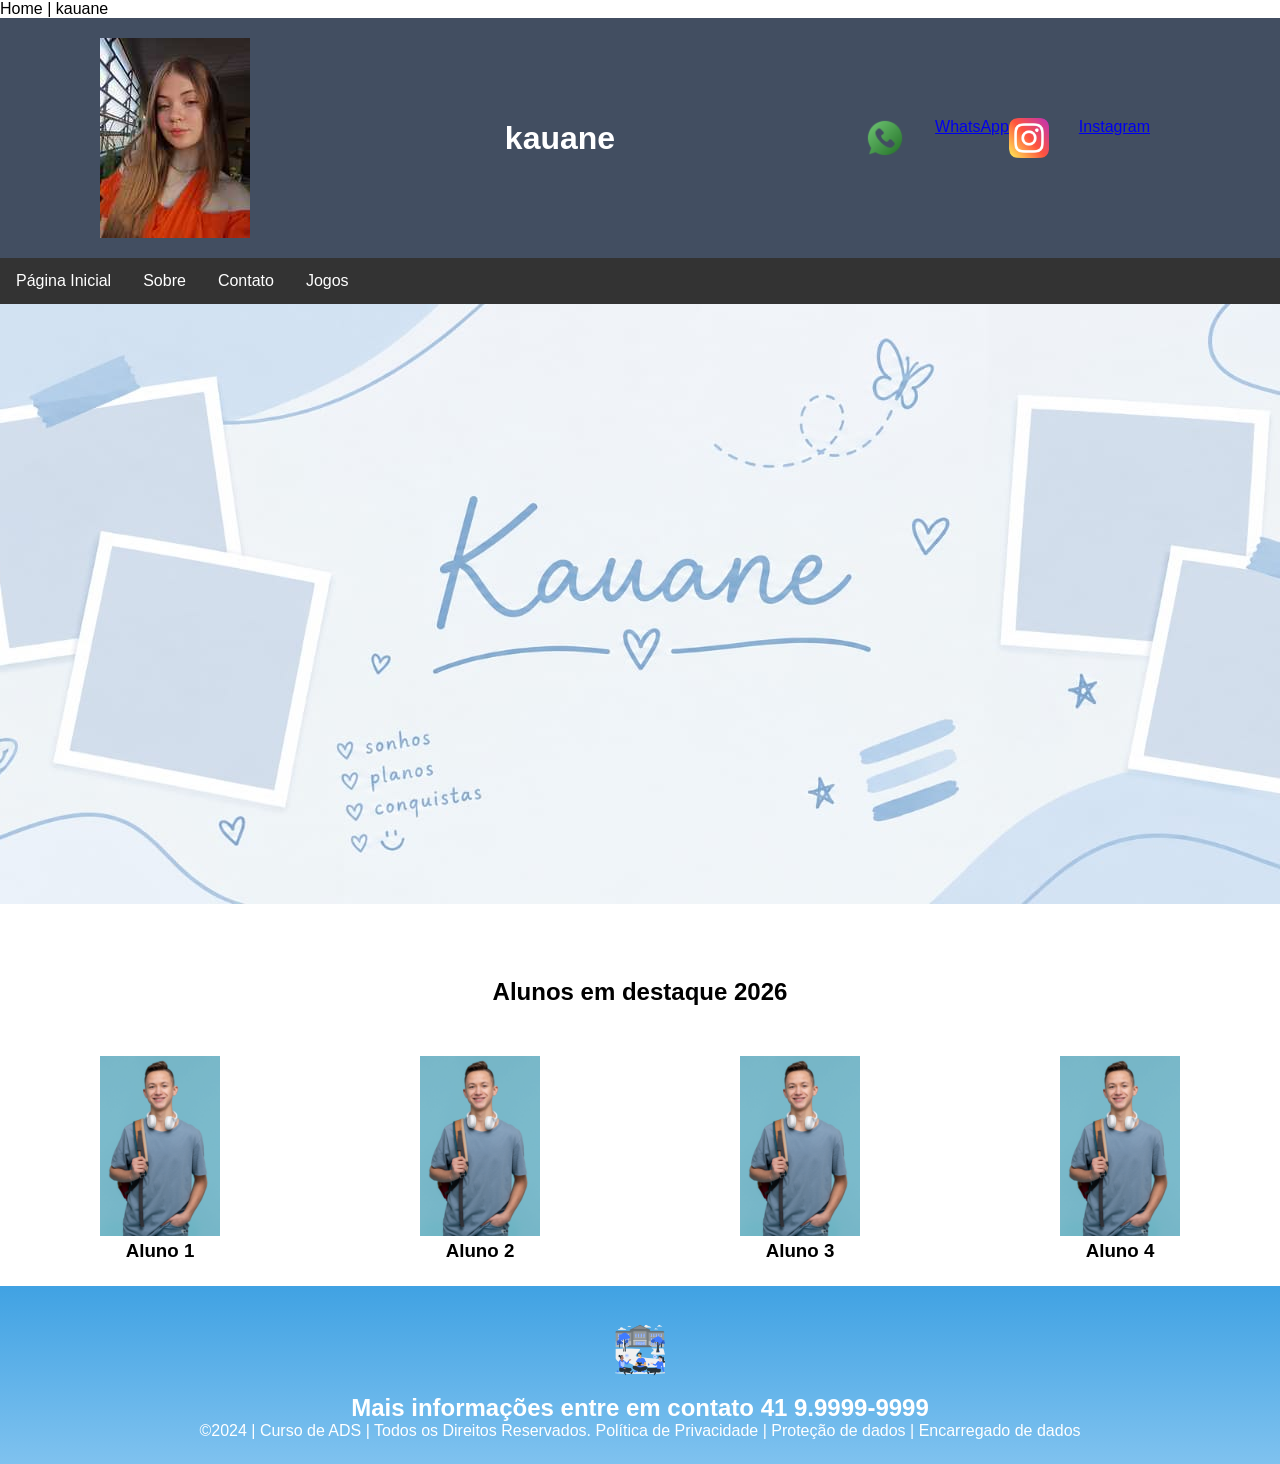
==== index.html @ 21365181 "5" ====
<!DOCTYPE html>
<html lang="pt-br">
<head>
<meta charset="UTF-8">
<meta name="viewport" content="width=device-width, initial-scale=1.0">
<titler>Home | kauane</title>
<link rel="stylesheet" href="style.css">
</head>
<body>
<!--header é a parte do cabeçalho do site, é o topo da página-->
<header class="cabecalho-itens">
<img class="cabecalho_imagem" src="logo_kauanne.jpeg" alt="Logo da
Página">
<h1 class="titulo_site">kauane</h1>
<div class="sociais">
<img class="sociais" src="whatsapp.png" alt="Logo do Whats da
Escola">
 <a href="https://wa.me/+5541996997759" target="_blank">
  <i class="fab fa-whatsapp"></i> WhatsApp
</a>

<img class="sociais" src="instagram.png" alt="instagram da
Escola">

<a href="https://www.instagram.com/kakau.victoriaa?exln=b3Zka2lxMWpqNXgy" target="_blank">
  <i class="fab fa-instagram"></i> Instagram
</a>
</div>
</header>
<!--menu-->

<ul>
  <li><a href="index.html">Página Inicial</a></li>
  <li><a href="sobre.html">Sobre</a></li>
  <li><a href="contato.html">Contato</a></li>
  <li><a href="jogos.html">Jogos</a></li>
</ul>



<!--Seção banner 1 é a parte do paragrafo 1 da página-->
<section class="banner1">
<img class="escola.imagem" src="WhatsApp Image 2026-10-26 at 09.23.49.jpeg" alt="Banner da Escola">
</section>
<!--Seção estudantes é a parte do paragrafo 2 da página -- "Meninos"-->
<!--altere em "src="estudante_menino_1.png" para src"nome da imagem do menino em
todos abaixo-->
<!--altere em "src="site_school.png" para src"nome da logo em todos abaixo-->
<!--para aumentar os alunos copie a div no edidor que corresponda desde a foto
até os icones abaixo - dúvidas chame o professor-->
<section class="estudante">
<h1 class="estudante_titulo">Alunos em destaque 2026</h1>
<p> </p>
<div class="estudantes_todos">
<div class="estudante-div">
<img class="estudante-imagem" src="estudante_menino.png" alt="Foto da
turma do 1CDS do ano de 2026">
<h3 class="estudante-nome">Aluno 1</h3>
</div>

<div class="estudante-div">
<img class="estudante-imagem" src="estudante_menino.png" alt="Foto da
turma do 1CDS do ano de 2026">
<h3 class="estudante-nome">Aluno 2</h3>

</div>

<div class="estudante-div">
<img class="estudante-imagem" src="estudante_menino.png" alt="Foto da
turma do 1CDS do ano de 2026">
<h3 class="estudante-nome">Aluno 3</h3>
</div>

<div class="estudante-div">
<img class="estudante-imagem" src="estudante_menino.png" alt="Foto da
turma do 1CDS do ano de 2026">
<h3 class="estudante-nome">Aluno 4</h3>
</div>
</section>




<!--Seção rodapé é a parte final da paragrafo 3 da página-->
<footer class="escola">
<img class="logo_rodape" src="logo_nossa_escola.png" alt="Logo da Escola">
<h2 class="escola-título">Mais informações entre em contato<a class="link"

href="https://wa.me/5541999999999"> 41 9.9999-9999 </a></h2>
<p></p>
<p>©2024 | Curso de ADS | Todos os Direitos Reservados.
Política de Privacidade | Proteção de dados | Encarregado de dados</p>
<p> </p>
</footer>
</body>
</html>
---- style.css ----
*{
margin: 0;
padding: 0;
box-sizing: border-box;
}
body{
font-family: "Poppins", sans-serif;
}
header{
background-color: #424e61;
color: white;
width: 100%;
padding: 20px;
}
.cabecalho-itens{
max-width: 1980px;
margin: 0 auto;
display: flex;
align-items: center;
justify-content: center;
}
.cabecalho-imagem{
width: 10%;
display: flex;
justify-content: flex-start;
align-items: center;
}
.titulo_site{
padding: 50px;
text-align: center;
width: 50%;
font: 30px;
}
.sociais{
display: flex;
justify-content: flex-end;
width: 25%;
padding-right: 30px;
}
.banner1{
display: flex;
justify-content: center;
}
.estudante_titulo{
padding: 50px;
text-align: center;

}
.estudante-nome{
text-align: center;
}
.estudante-imagem{
width: 120px;
}
.estudante-icone{
width: 38px;
padding: 4px 8px;
}
.estudante{
background-image: background-color(#faae43);
padding: 24px 0;
}

.estudante.div{
text-align: center;
padding: 24px 0;
}
.estudantes_todos{
display: flex;
justify-content: space-around;
}
.escola{
background-image: linear-gradient(#40A2E3,#7FC2EF);
color: white;
display: flex;
justify-content:center;
padding: 24px 0;
text-align:center;
display:block;
}
.escola-titulo{
padding: 50px;
text-align: center;
}
.logo_rodape{
height: 80px;
padding: 12px 0;

}

.link{
color: #ffffff;
text-decoration: none;
}


ul {
  list-style-type: none;
  margin: 0;
  padding: 0;
  overflow: hidden;
  background-color: #333333;
}

ul li {
  float: left;
}

ul li a {
  display: block;
  color: white;
  text-align: center;
  padding: 14px 16px;
  text-decoration: none;
}

ul li a:hover {
  background-color: #111111;
}

/* Centraliza o conteúdo entre o cabeçalho e rodapé */
.main-content {
    display: flex;
    justify-content: center;
    align-items: center;
    min-height: 70vh; /* Garante espaço vertical no meio da página */
    background-color: #1a1a1a;
    font-family: Arial, sans-serif;
}

/* Container do Jogo (Usado também para a Tela Cheia) */
#game-container {
    display: flex;
    flex-direction: column;
    align-items: center;
    background-color: #2b2b2b;
    padding: 20px;
    border-radius: 10px;
    box-shadow: 0 4px 15px rgba(0, 0, 0, 0.5);
}

/* Placar de Pontos */
.score-board {
    color: #fff;
    font-size: 24px;
    margin-bottom: 10px;
    font-weight: bold;
}

/* Canvas do Tetris */
#tetris {
    border: 4px solid #fff;
    background-color: #000;
}

/* Botão de Tela Cheia */
#fullscreen-btn {
    margin-top: 15px;
    padding: 10px 20px;
    font-size: 16px;
    font-weight: bold;
    color: #fff;
    background-color: #28a745;
    border: none;
    border-radius: 5px;
    cursor: pointer;
    transition: background 0.2s;
}

#fullscreen-btn:hover {
    background-color: #218838;
}

/* Dica de controles */
.controls-hint {
    color: #aaa;
    font-size: 12px;
    margin-top: 10px;
    text-align: center;
}

/* Ajustes automáticos quando estiver em Modo Tela Cheia */
#game-container:fullscreen {
    justify-content: center;
    background-color: #1a1a1a;
    padding: 0;
}
#game-container:fullscreen #tetris {
    height: 80vh; /* Aumenta o tamanho do jogo na tela cheia */
}
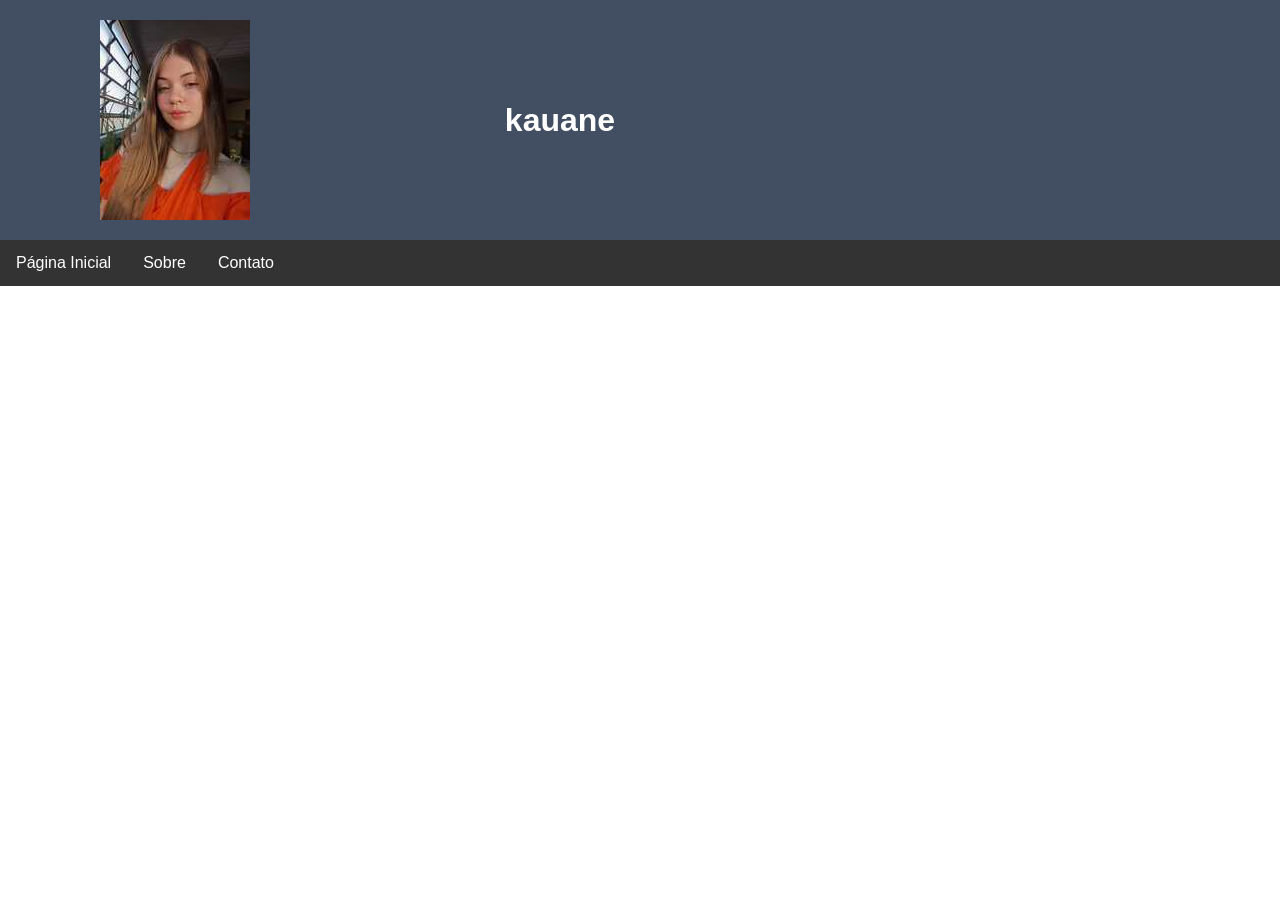
==== commit 9b805bbd: "12" ====
--- a/index.html
+++ b/index.html
@@ -1,96 +1,29 @@
 <!DOCTYPE html>
 <html lang="pt-br">
 <head>
-<meta charset="UTF-8">
-<meta name="viewport" content="width=device-width, initial-scale=1.0">
-<titler>Home | kauane</title>
-<link rel="stylesheet" href="style.css">
+  <meta charset="UTF-8">
+  <meta name="viewport" content="width=device-width, initial-scale=1.0">
+  <title>Home | kauane</title>
+  <link rel="stylesheet" href="style.css">
 </head>
 <body>
-<!--header é a parte do cabeçalho do site, é o topo da página-->
-<header class="cabecalho-itens">
-<img class="cabecalho_imagem" src="logo_kauanne.jpeg" alt="Logo da
-Página">
-<h1 class="titulo_site">kauane</h1>
-<div class="sociais">
-<img class="sociais" src="whatsapp.png" alt="Logo do Whats da
-Escola">
- <a href="https://wa.me/+5541996997759" target="_blank">
-  <i class="fab fa-whatsapp"></i> WhatsApp
-</a>
 
-<img class="sociais" src="instagram.png" alt="instagram da
-Escola">
+  <!-- Header -->
+  <header class="cabecalho-itens">
+    <img class="cabecalho_imagem" src="logo_kauanne.jpeg" alt="Logo da Página">
+    <h1 class="titulo_site">kauane</h1>
 
-<a href="https://www.instagram.com/kakau.victoriaa?exln=b3Zka2lxMWpqNXgy" target="_blank">
-  <i class="fab fa-instagram"></i> Instagram
-</a>
-</div>
-</header>
-<!--menu-->
+    <div class="sociais">
+      <!-- Só o WhatsApp aparece e é clicável -->
+      <a href="https://wa.me/5541996997759" target="_blank" rel="noopener">
+        <img class="sociais" src="whatsapp.png" alt="WhatsApp" title="Fale comigo no WhatsApp">
+      </a>
+    </div>
+  </header>
 
-<ul>
-  <li><a href="index.html">Página Inicial</a></li>
-  <li><a href="sobre.html">Sobre</a></li>
-  <li><a href="contato.html">Contato</a></li>
-  <li><a href="jogos.html">Jogos</a></li>
-</ul>
-
-
-
-<!--Seção banner 1 é a parte do paragrafo 1 da página-->
-<section class="banner1">
-<img class="escola.imagem" src="WhatsApp Image 2026-10-26 at 09.23.49.jpeg" alt="Banner da Escola">
-</section>
-<!--Seção estudantes é a parte do paragrafo 2 da página -- "Meninos"-->
-<!--altere em "src="estudante_menino_1.png" para src"nome da imagem do menino em
-todos abaixo-->
-<!--altere em "src="site_school.png" para src"nome da logo em todos abaixo-->
-<!--para aumentar os alunos copie a div no edidor que corresponda desde a foto
-até os icones abaixo - dúvidas chame o professor-->
-<section class="estudante">
-<h1 class="estudante_titulo">Alunos em destaque 2026</h1>
-<p> </p>
-<div class="estudantes_todos">
-<div class="estudante-div">
-<img class="estudante-imagem" src="estudante_menino.png" alt="Foto da
-turma do 1CDS do ano de 2026">
-<h3 class="estudante-nome">Aluno 1</h3>
-</div>
-
-<div class="estudante-div">
-<img class="estudante-imagem" src="estudante_menino.png" alt="Foto da
-turma do 1CDS do ano de 2026">
-<h3 class="estudante-nome">Aluno 2</h3>
-
-</div>
-
-<div class="estudante-div">
-<img class="estudante-imagem" src="estudante_menino.png" alt="Foto da
-turma do 1CDS do ano de 2026">
-<h3 class="estudante-nome">Aluno 3</h3>
-</div>
-
-<div class="estudante-div">
-<img class="estudante-imagem" src="estudante_menino.png" alt="Foto da
-turma do 1CDS do ano de 2026">
-<h3 class="estudante-nome">Aluno 4</h3>
-</div>
-</section>
-
-
-
-
-<!--Seção rodapé é a parte final da paragrafo 3 da página-->
-<footer class="escola">
-<img class="logo_rodape" src="logo_nossa_escola.png" alt="Logo da Escola">
-<h2 class="escola-título">Mais informações entre em contato<a class="link"
-
-href="https://wa.me/5541999999999"> 41 9.9999-9999 </a></h2>
-<p></p>
-<p>©2024 | Curso de ADS | Todos os Direitos Reservados.
-Política de Privacidade | Proteção de dados | Encarregado de dados</p>
-<p> </p>
-</footer>
-</body>
-</html>
+  <!-- Menu -->
+  <ul>
+    <li><a href="index.html">Página Inicial</a></li>
+    <li><a href="sobre.html">Sobre</a></li>
+    <li><a href="contato.html">Contato</a></li>
+    <li><a 
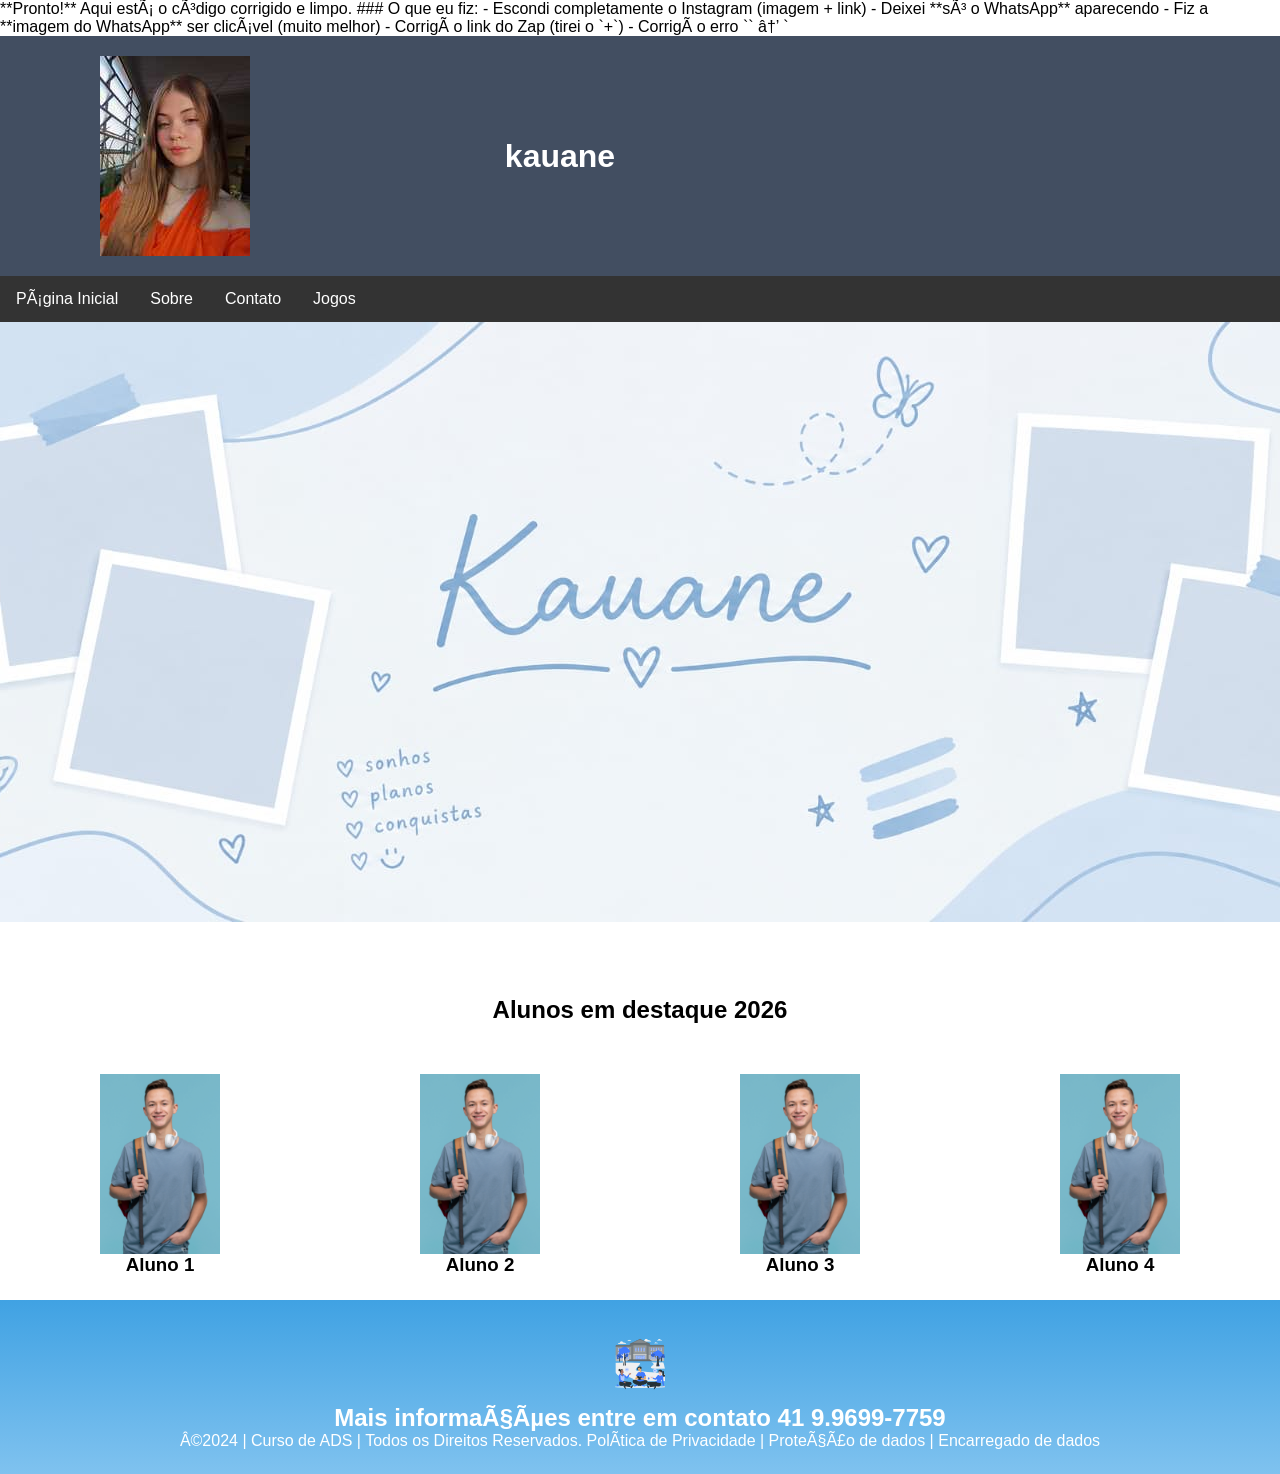
==== commit 608de602: "5" ====
--- a/index.html
+++ b/index.html
@@ -1,3 +1,45 @@
+**Pronto!** Aqui está o código corrigido e limpo.
+
+### O que eu fiz:
+- Escondi completamente o Instagram (imagem + link)
+- Deixei **só o WhatsApp** aparecendo
+- Fiz a **imagem do WhatsApp** ser clicável (muito melhor)
+- Corrigí o link do Zap (tirei o `+`)
+- Corrigí o erro `<titler>` → `<title>`
+- Limpei o link do Instagram (deixei comentado caso você queira usar depois)
+
+### Código atualizado (só a parte do header):
+
+Substitua **toda** a parte do `<header>` por este:
+
+```html
+<header class="cabecalho-itens">
+  <img class="cabecalho_imagem" src="logo_kauanne.jpeg" alt="Logo da Página">
+  <h1 class="titulo_site">kauane</h1>
+
+  <div class="sociais">
+    <!-- Só o WhatsApp (clicável) -->
+    <a href="https://wa.me/5541996997759" target="_blank" rel="noopener">
+      <img class="sociais" src="whatsapp.png" alt="WhatsApp" title="Fale comigo no WhatsApp">
+    </a>
+
+    <!-- Instagram escondido (não apaguei caso você queira usar depois) -->
+    <!--
+    <a href="https://www.instagram.com/kakau.victoriaa" target="_blank" rel="noopener">
+      <img class="sociais" src="instagram.png" alt="Instagram">
+    </a>
+    -->
+  </div>
+</header>
+```
+
+---
+
+### Versão completa do arquivo (já com a correção):
+
+Se quiser, pode copiar e colar o arquivo inteiro:
+
+```html
 <!DOCTYPE html>
 <html lang="pt-br">
 <head>
@@ -26,4 +68,46 @@
     <li><a href="index.html">Página Inicial</a></li>
     <li><a href="sobre.html">Sobre</a></li>
     <li><a href="contato.html">Contato</a></li>
-    <li><a +    <li><a href="jogos.html">Jogos</a></li>
+  </ul>
+
+  <!-- Banner -->
+  <section class="banner1">
+    <img class="escola.imagem" src="WhatsApp Image 2026-10-26 at 09.23.49.jpeg" alt="Banner da Escola">
+  </section>
+
+  <!-- Alunos -->
+  <section class="estudante">
+    <h1 class="estudante_titulo">Alunos em destaque 2026</h1>
+    <div class="estudantes_todos">
+      <div class="estudante-div">
+        <img class="estudante-imagem" src="estudante_menino.png" alt="Aluno 1">
+        <h3 class="estudante-nome">Aluno 1</h3>
+      </div>
+      <div class="estudante-div">
+        <img class="estudante-imagem" src="estudante_menino.png" alt="Aluno 2">
+        <h3 class="estudante-nome">Aluno 2</h3>
+      </div>
+      <div class="estudante-div">
+        <img class="estudante-imagem" src="estudante_menino.png" alt="Aluno 3">
+        <h3 class="estudante-nome">Aluno 3</h3>
+      </div>
+      <div class="estudante-div">
+        <img class="estudante-imagem" src="estudante_menino.png" alt="Aluno 4">
+        <h3 class="estudante-nome">Aluno 4</h3>
+      </div>
+    </div>
+  </section>
+
+  <!-- Rodapé -->
+  <footer class="escola">
+    <img class="logo_rodape" src="logo_nossa_escola.png" alt="Logo da Escola">
+    <h2 class="escola-título">Mais informações entre em contato 
+      <a class="link" href="https://wa.me/5541996997759">41 9.9699-7759</a>
+    </h2>
+    <p>©2024 | Curso de ADS | Todos os Direitos Reservados.
+    Política de Privacidade | Proteção de dados | Encarregado de dados</p>
+  </footer>
+
+</body>
+</html>
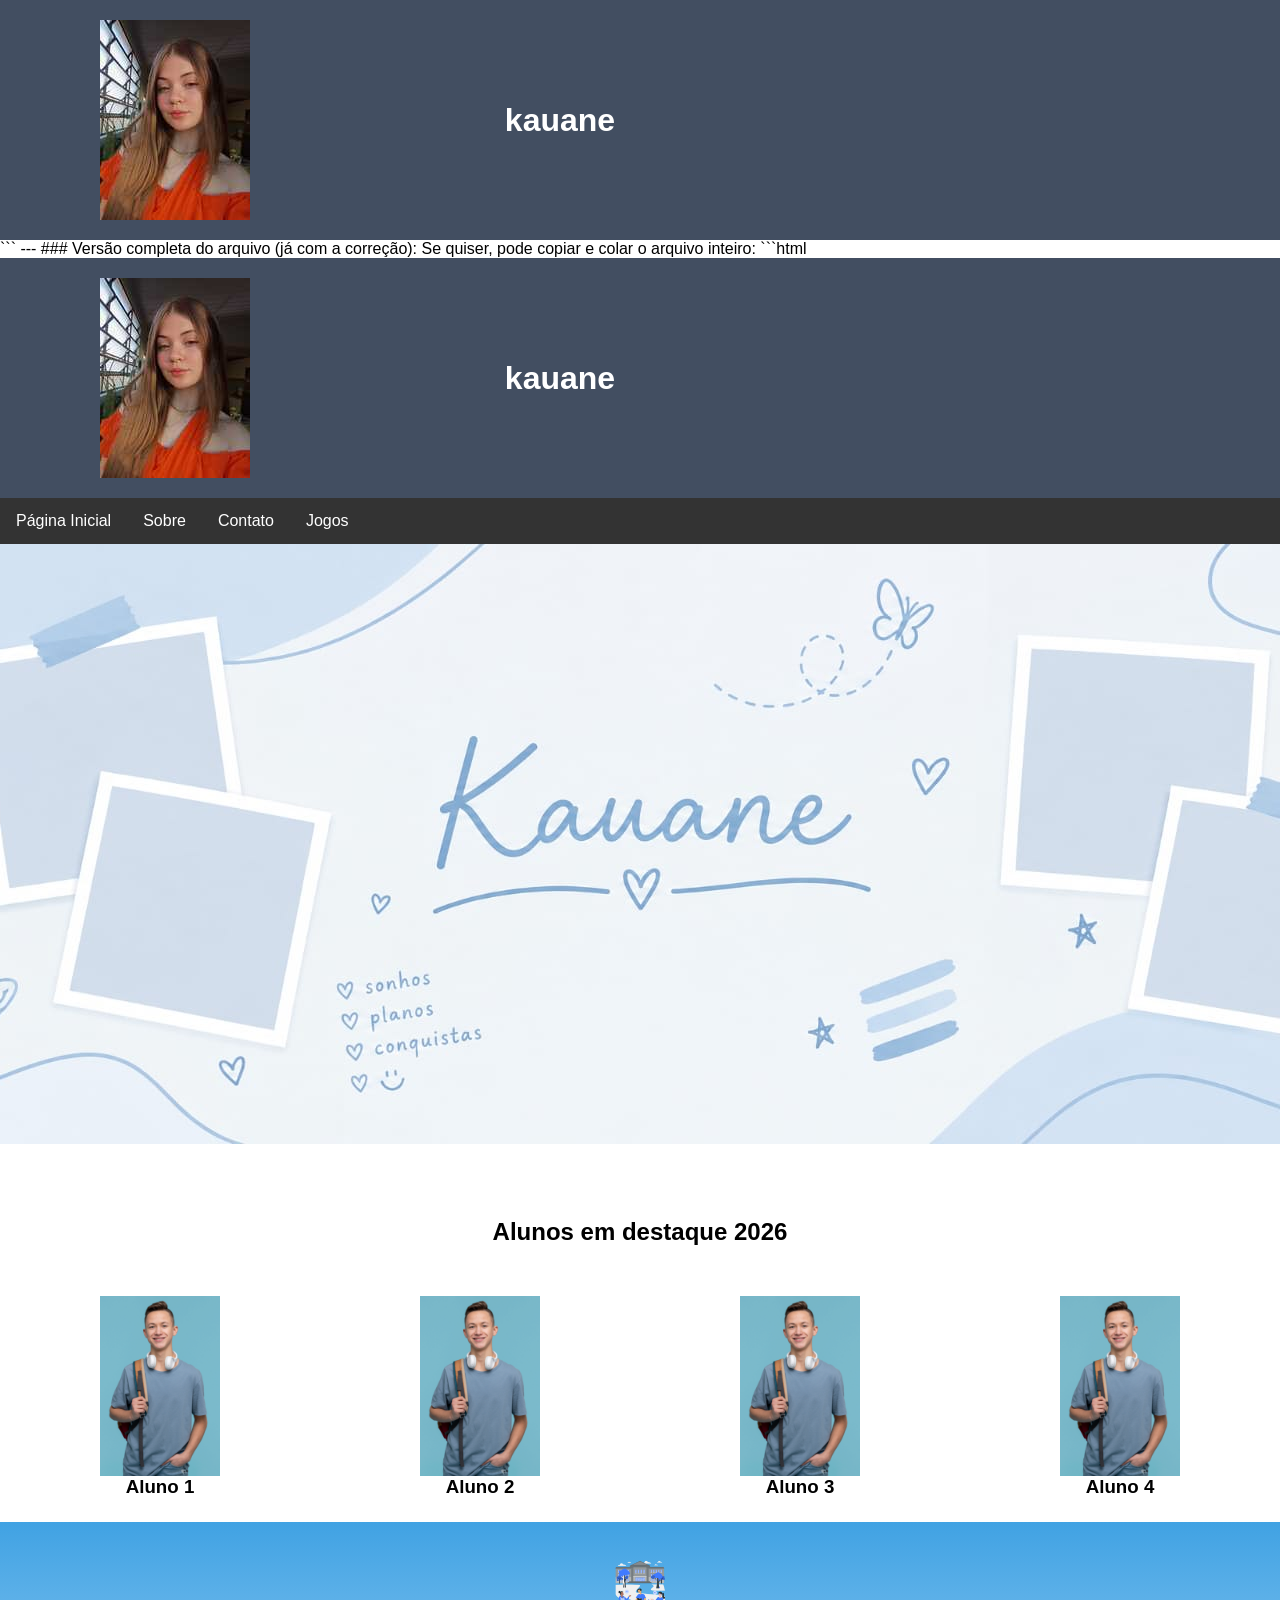
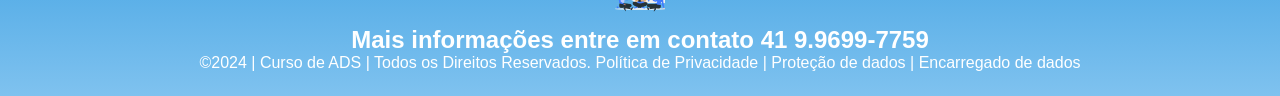
==== commit 74fbe7ed: "5" ====
--- a/index.html
+++ b/index.html
@@ -1,18 +1,4 @@
-**Pronto!** Aqui está o código corrigido e limpo.
 
-### O que eu fiz:
-- Escondi completamente o Instagram (imagem + link)
-- Deixei **só o WhatsApp** aparecendo
-- Fiz a **imagem do WhatsApp** ser clicável (muito melhor)
-- Corrigí o link do Zap (tirei o `+`)
-- Corrigí o erro `<titler>` → `<title>`
-- Limpei o link do Instagram (deixei comentado caso você queira usar depois)
-
-### Código atualizado (só a parte do header):
-
-Substitua **toda** a parte do `<header>` por este:
-
-```html
 <header class="cabecalho-itens">
   <img class="cabecalho_imagem" src="logo_kauanne.jpeg" alt="Logo da Página">
   <h1 class="titulo_site">kauane</h1>
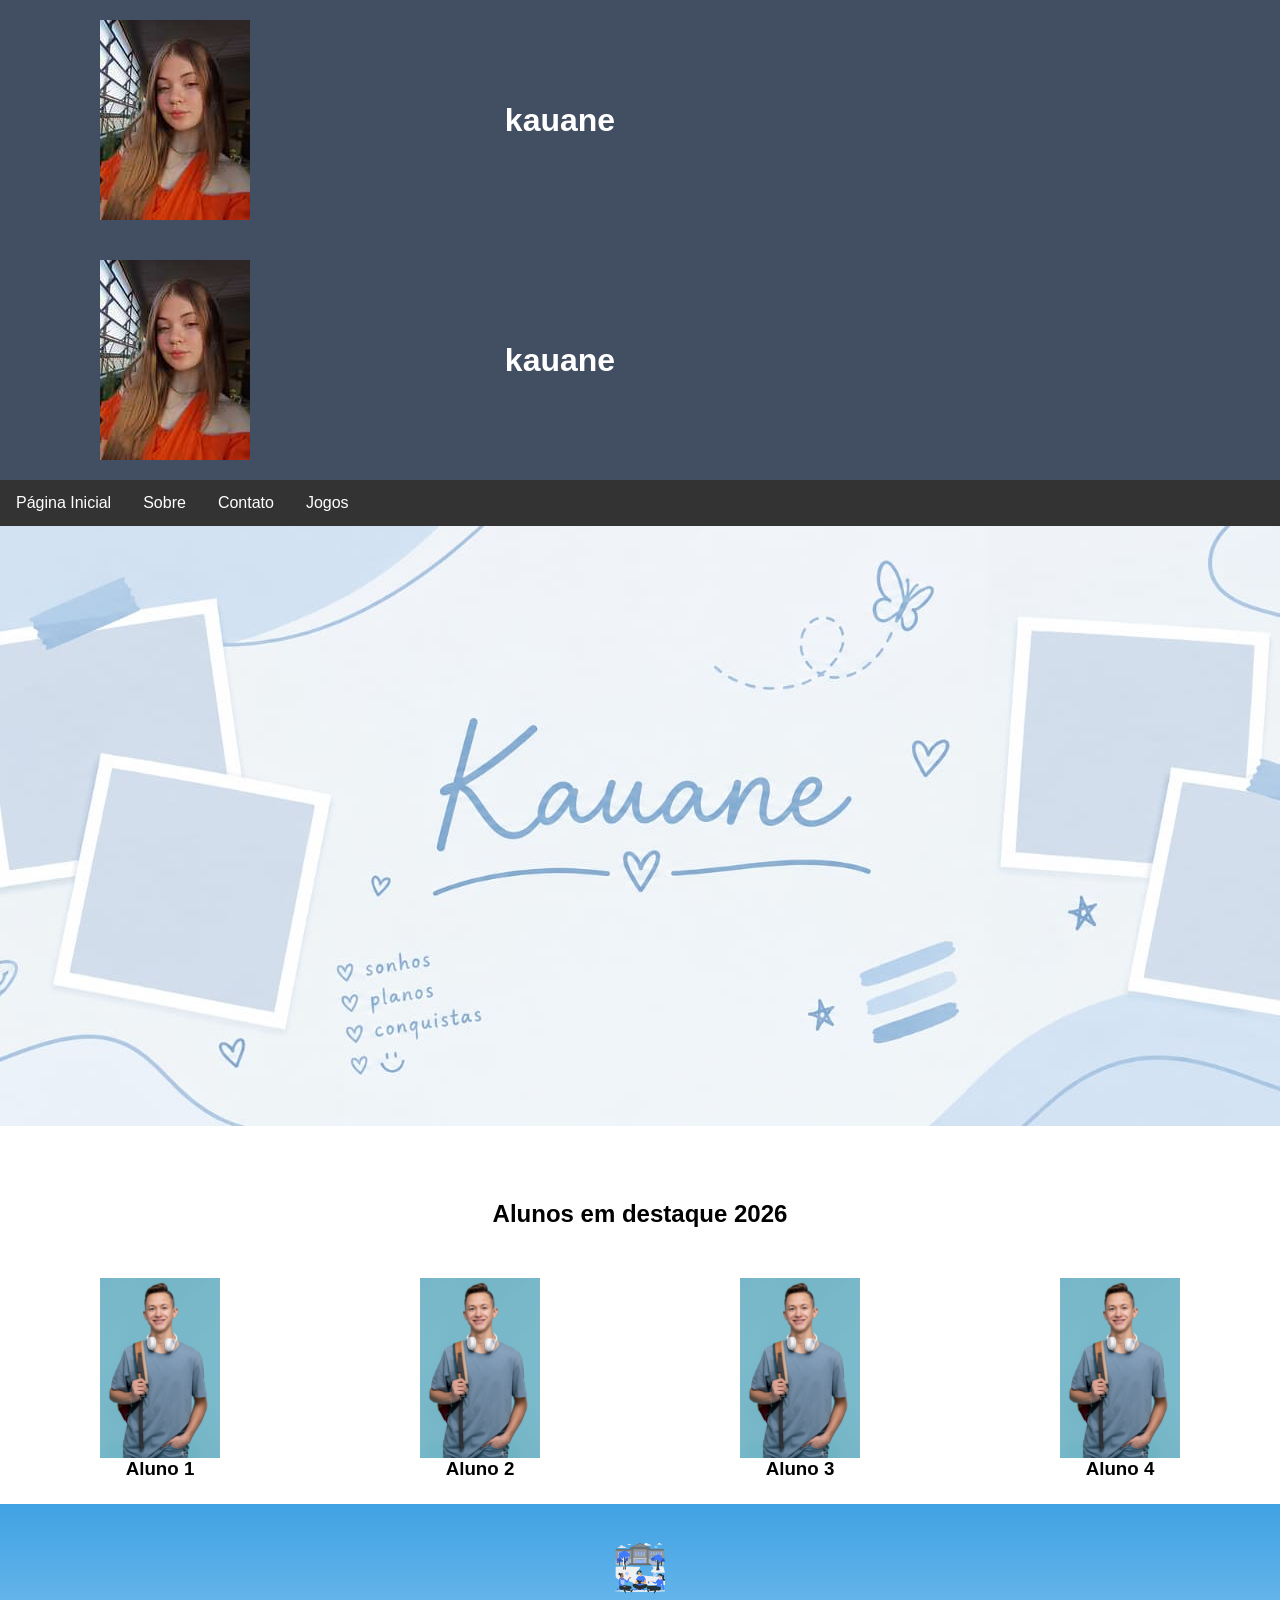
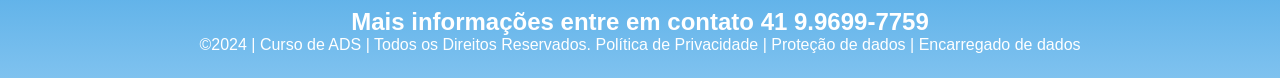
==== commit 7276805c: "5" ====
--- a/index.html
+++ b/index.html
@@ -17,15 +17,7 @@
     -->
   </div>
 </header>
-```
 
----
-
-### Versão completa do arquivo (já com a correção):
-
-Se quiser, pode copiar e colar o arquivo inteiro:
-
-```html
 <!DOCTYPE html>
 <html lang="pt-br">
 <head>
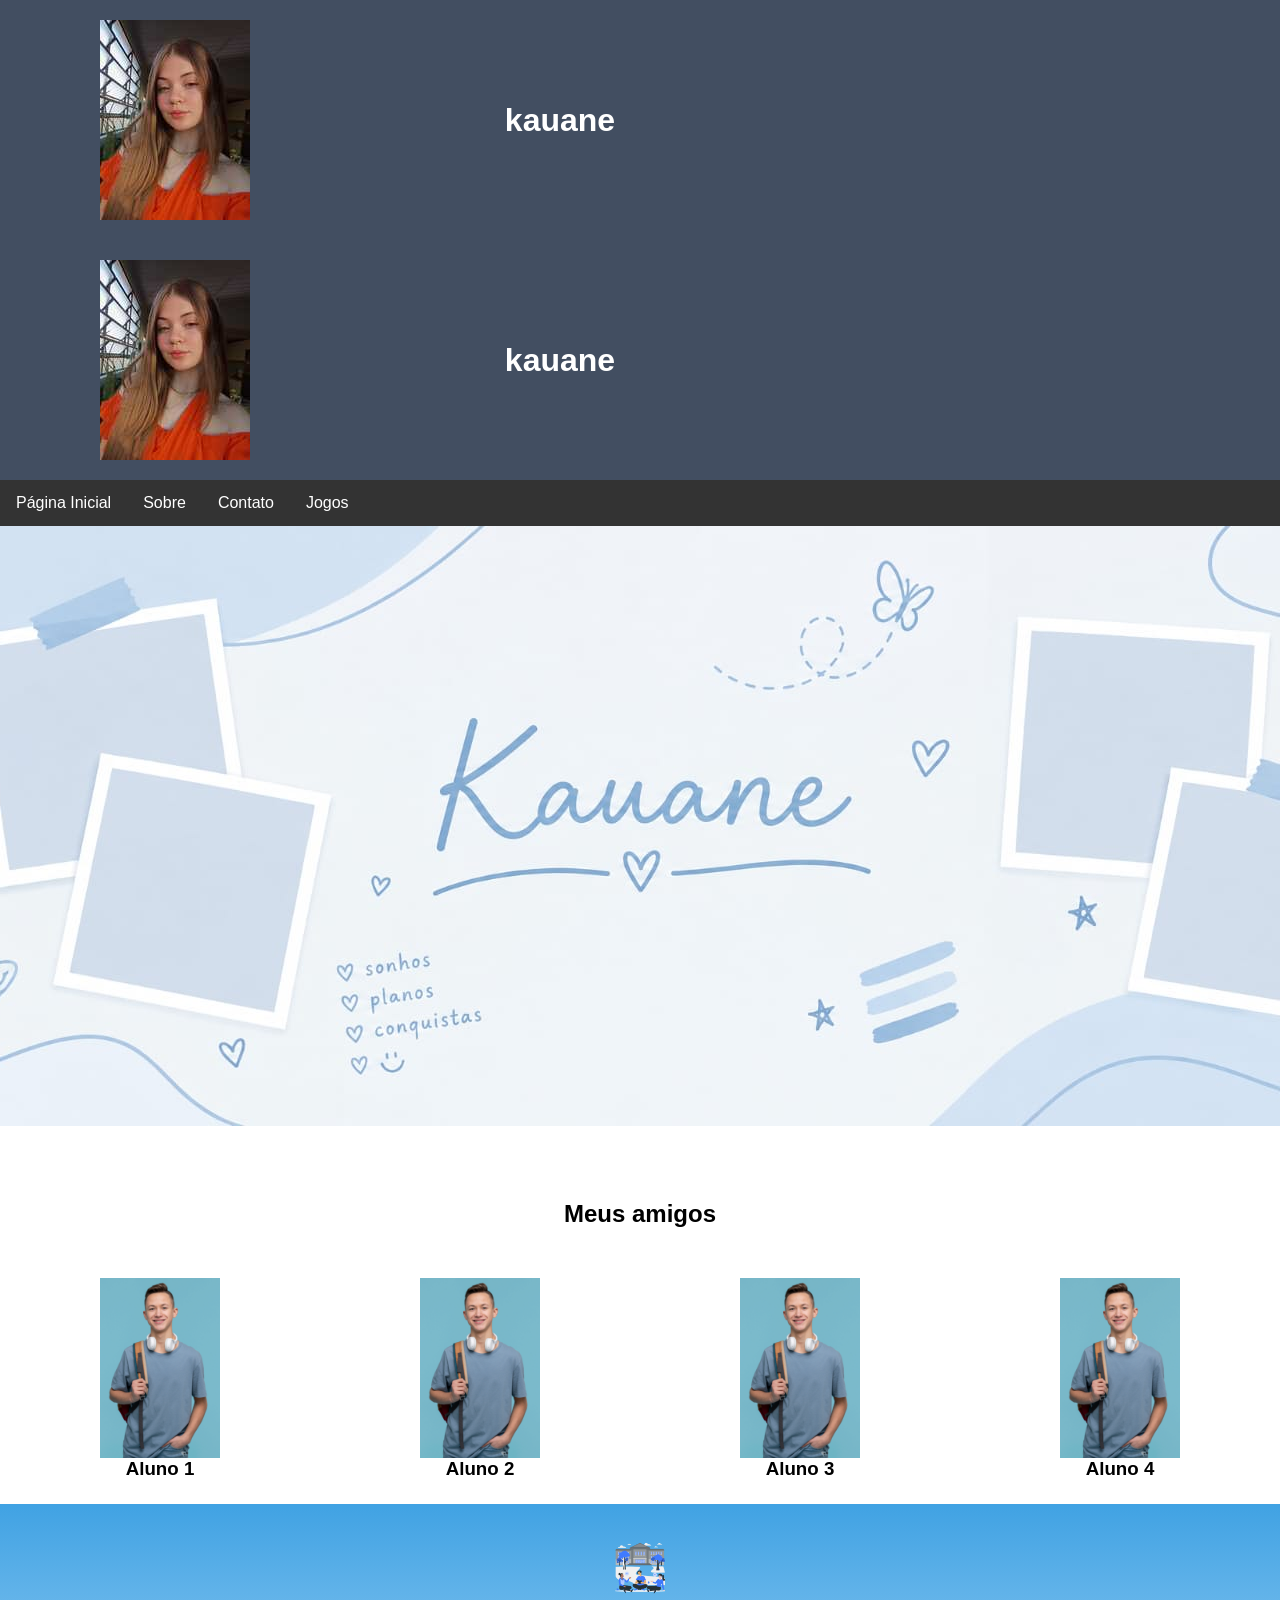
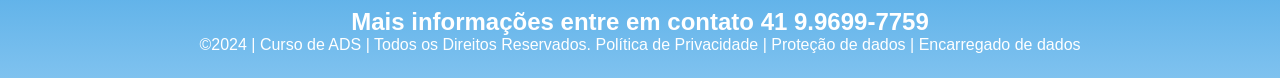
==== commit 7c7e7f20: "12" ====
--- a/index.html
+++ b/index.html
@@ -56,7 +56,7 @@
 
   <!-- Alunos -->
   <section class="estudante">
-    <h1 class="estudante_titulo">Alunos em destaque 2026</h1>
+    <h1 class="estudante_titulo">Meus amigos</h1>
     <div class="estudantes_todos">
       <div class="estudante-div">
         <img class="estudante-imagem" src="estudante_menino.png" alt="Aluno 1">
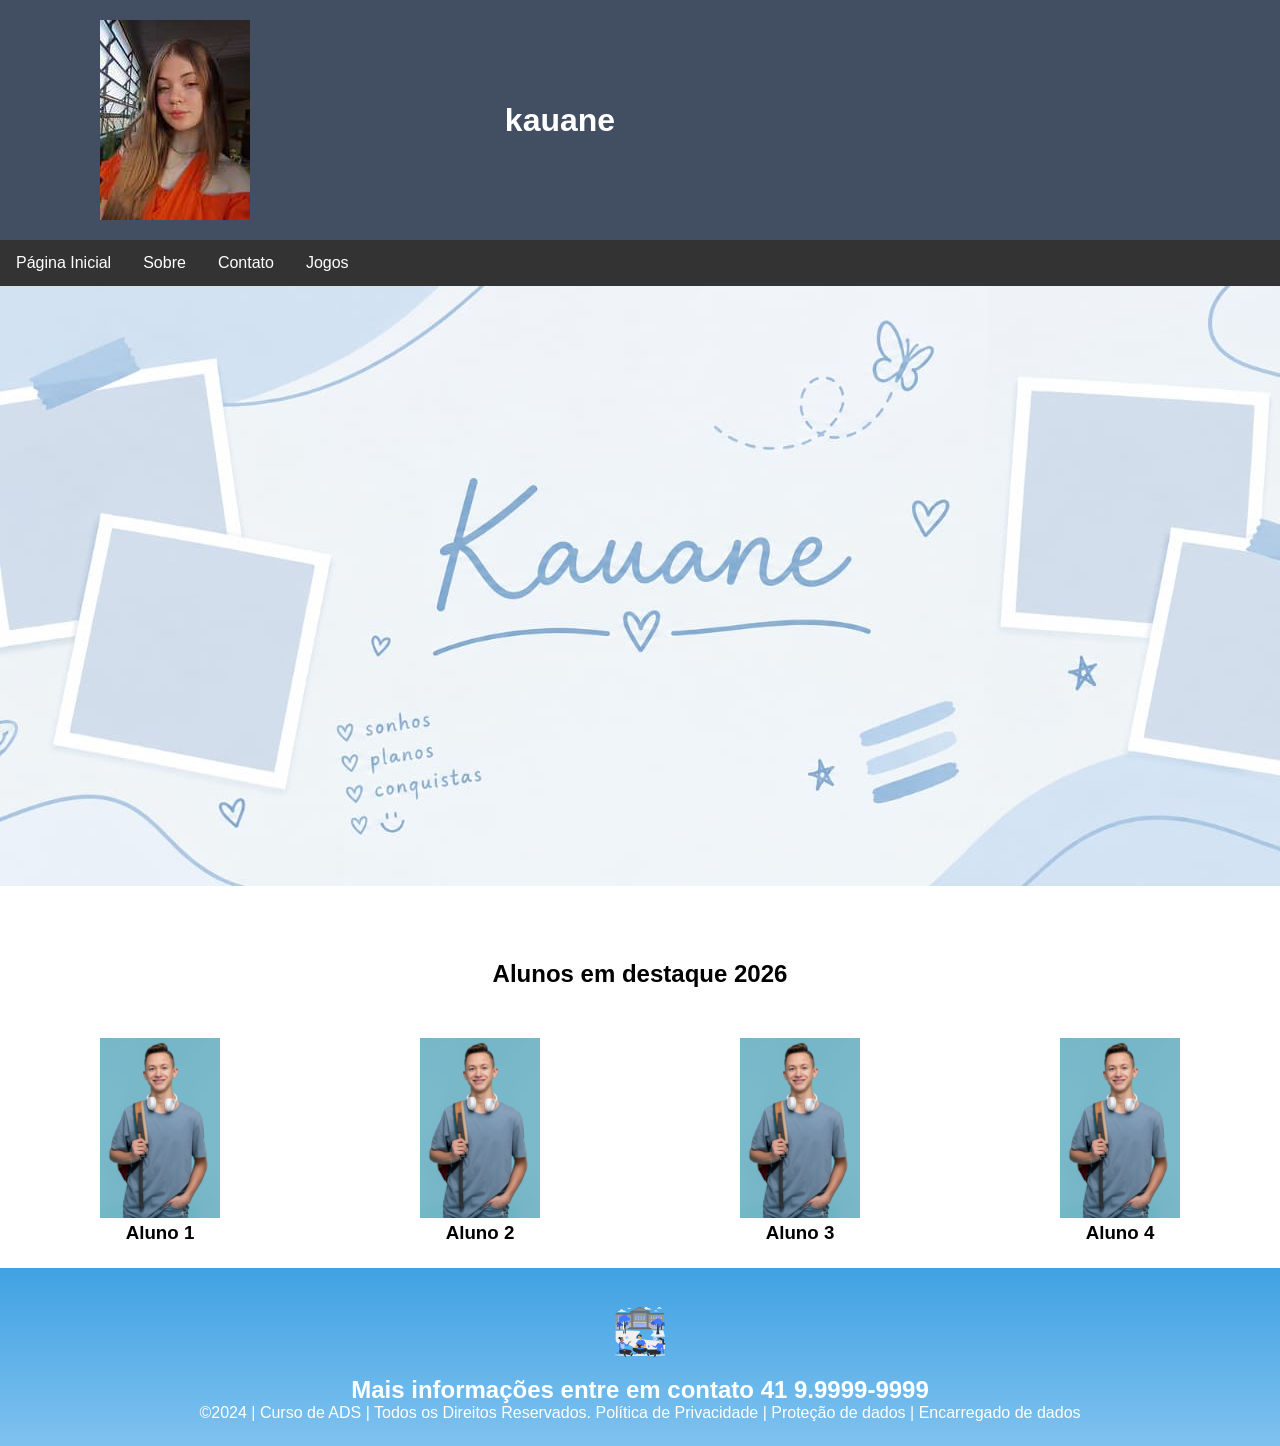
==== commit 750cf76f: "5" ====
--- a/index.html
+++ b/index.html
@@ -1,91 +1,96 @@
-
-<header class="cabecalho-itens">
-  <img class="cabecalho_imagem" src="logo_kauanne.jpeg" alt="Logo da Página">
-  <h1 class="titulo_site">kauane</h1>
-
-  <div class="sociais">
-    <!-- Só o WhatsApp (clicável) -->
-    <a href="https://wa.me/5541996997759" target="_blank" rel="noopener">
-      <img class="sociais" src="whatsapp.png" alt="WhatsApp" title="Fale comigo no WhatsApp">
-    </a>
-
-    <!-- Instagram escondido (não apaguei caso você queira usar depois) -->
-    <!--
-    <a href="https://www.instagram.com/kakau.victoriaa" target="_blank" rel="noopener">
-      <img class="sociais" src="instagram.png" alt="Instagram">
-    </a>
-    -->
-  </div>
-</header>
-
 <!DOCTYPE html>
 <html lang="pt-br">
 <head>
-  <meta charset="UTF-8">
-  <meta name="viewport" content="width=device-width, initial-scale=1.0">
-  <title>Home | kauane</title>
-  <link rel="stylesheet" href="style.css">
+<meta charset="UTF-8">
+<meta name="viewport" content="width=device-width, initial-scale=1.0">
+<title>Home | kauane</title>
+<link rel="stylesheet" href="style.css">
 </head>
 <body>
+<!--header é a parte do cabeçalho do site, é o topo da página-->
+<header class="cabecalho-itens">
+<img class="cabecalho_imagem" src="logo_kauanne.jpeg" alt="Logo da
+Página">
+<h1 class="titulo_site">kauane</h1>
+<div class="sociais">
 
-  <!-- Header -->
-  <header class="cabecalho-itens">
-    <img class="cabecalho_imagem" src="logo_kauanne.jpeg" alt="Logo da Página">
-    <h1 class="titulo_site">kauane</h1>
+ <!-- WhatsApp (agora clicável) -->
+ <a href="https://wa.me/5541996997759" target="_blank">
+   <img class="sociais" src="whatsapp.png" alt="Logo do Whats da Escola">
+ </a>
 
-    <div class="sociais">
-      <!-- Só o WhatsApp aparece e é clicável -->
-      <a href="https://wa.me/5541996997759" target="_blank" rel="noopener">
-        <img class="sociais" src="whatsapp.png" alt="WhatsApp" title="Fale comigo no WhatsApp">
-      </a>
-    </div>
-  </header>
+ <!-- Instagram escondido -->
+ <img class="sociais" src="instagram.png" alt="instagram da Escola" style="display: none;">
+ <a href="https://www.instagram.com/kakau.victoriaa?exln=b3Zka2lxMWpqNXgy" target="_blank" style="display: none;">
+   <i class="fab fa-instagram"></i> Instagram
+ </a>
 
-  <!-- Menu -->
-  <ul>
-    <li><a href="index.html">Página Inicial</a></li>
-    <li><a href="sobre.html">Sobre</a></li>
-    <li><a href="contato.html">Contato</a></li>
-    <li><a href="jogos.html">Jogos</a></li>
-  </ul>
+</div>
+</header>
+<!--menu-->
 
-  <!-- Banner -->
-  <section class="banner1">
-    <img class="escola.imagem" src="WhatsApp Image 2026-10-26 at 09.23.49.jpeg" alt="Banner da Escola">
-  </section>
+<ul>
+  <li><a href="index.html">Página Inicial</a></li>
+  <li><a href="sobre.html">Sobre</a></li>
+  <li><a href="contato.html">Contato</a></li>
+  <li><a href="jogos.html">Jogos</a></li>
+</ul>
 
-  <!-- Alunos -->
-  <section class="estudante">
-    <h1 class="estudante_titulo">Meus amigos</h1>
-    <div class="estudantes_todos">
-      <div class="estudante-div">
-        <img class="estudante-imagem" src="estudante_menino.png" alt="Aluno 1">
-        <h3 class="estudante-nome">Aluno 1</h3>
-      </div>
-      <div class="estudante-div">
-        <img class="estudante-imagem" src="estudante_menino.png" alt="Aluno 2">
-        <h3 class="estudante-nome">Aluno 2</h3>
-      </div>
-      <div class="estudante-div">
-        <img class="estudante-imagem" src="estudante_menino.png" alt="Aluno 3">
-        <h3 class="estudante-nome">Aluno 3</h3>
-      </div>
-      <div class="estudante-div">
-        <img class="estudante-imagem" src="estudante_menino.png" alt="Aluno 4">
-        <h3 class="estudante-nome">Aluno 4</h3>
-      </div>
-    </div>
-  </section>
 
-  <!-- Rodapé -->
-  <footer class="escola">
-    <img class="logo_rodape" src="logo_nossa_escola.png" alt="Logo da Escola">
-    <h2 class="escola-título">Mais informações entre em contato 
-      <a class="link" href="https://wa.me/5541996997759">41 9.9699-7759</a>
-    </h2>
-    <p>©2024 | Curso de ADS | Todos os Direitos Reservados.
-    Política de Privacidade | Proteção de dados | Encarregado de dados</p>
-  </footer>
 
+<!--Seção banner 1 é a parte do paragrafo 1 da página-->
+<section class="banner1">
+<img class="escola.imagem" src="WhatsApp Image 2026-10-26 at 09.23.49.jpeg" alt="Banner da Escola">
+</section>
+<!--Seção estudantes é a parte do paragrafo 2 da página -- "Meninos"-->
+<!--altere em "src="estudante_menino_1.png" para src"nome da imagem do menino em
+todos abaixo-->
+<!--altere em "src="site_school.png" para src"nome da logo em todos abaixo-->
+<!--para aumentar os alunos copie a div no edidor que corresponda desde a foto
+até os icones abaixo - dúvidas chame o professor-->
+<section class="estudante">
+<h1 class="estudante_titulo">Alunos em destaque 2026</h1>
+<p> </p>
+<div class="estudantes_todos">
+<div class="estudante-div">
+<img class="estudante-imagem" src="estudante_menino.png" alt="Foto da
+turma do 1CDS do ano de 2026">
+<h3 class="estudante-nome">Aluno 1</h3>
+</div>
+
+<div class="estudante-div">
+<img class="estudante-imagem" src="estudante_menino.png" alt="Foto da
+turma do 1CDS do ano de 2026">
+<h3 class="estudante-nome">Aluno 2</h3>
+
+</div>
+
+<div class="estudante-div">
+<img class="estudante-imagem" src="estudante_menino.png" alt="Foto da
+turma do 1CDS do ano de 2026">
+<h3 class="estudante-nome">Aluno 3</h3>
+</div>
+
+<div class="estudante-div">
+<img class="estudante-imagem" src="estudante_menino.png" alt="Foto da
+turma do 1CDS do ano de 2026">
+<h3 class="estudante-nome">Aluno 4</h3>
+</div>
+</section>
+
+
+
+
+<!--Seção rodapé é a parte final da paragrafo 3 da página-->
+<footer class="escola">
+<img class="logo_rodape" src="logo_nossa_escola.png" alt="Logo da Escola">
+<h2 class="escola-título">Mais informações entre em contato<a class="link"
+
+href="https://wa.me/5541999999999"> 41 9.9999-9999 </a></h2>
+<p></p>
+<p>©2024 | Curso de ADS | Todos os Direitos Reservados.
+Política de Privacidade | Proteção de dados | Encarregado de dados</p>
+<p> </p>
+</footer>
 </body>
-</html>
+</html>
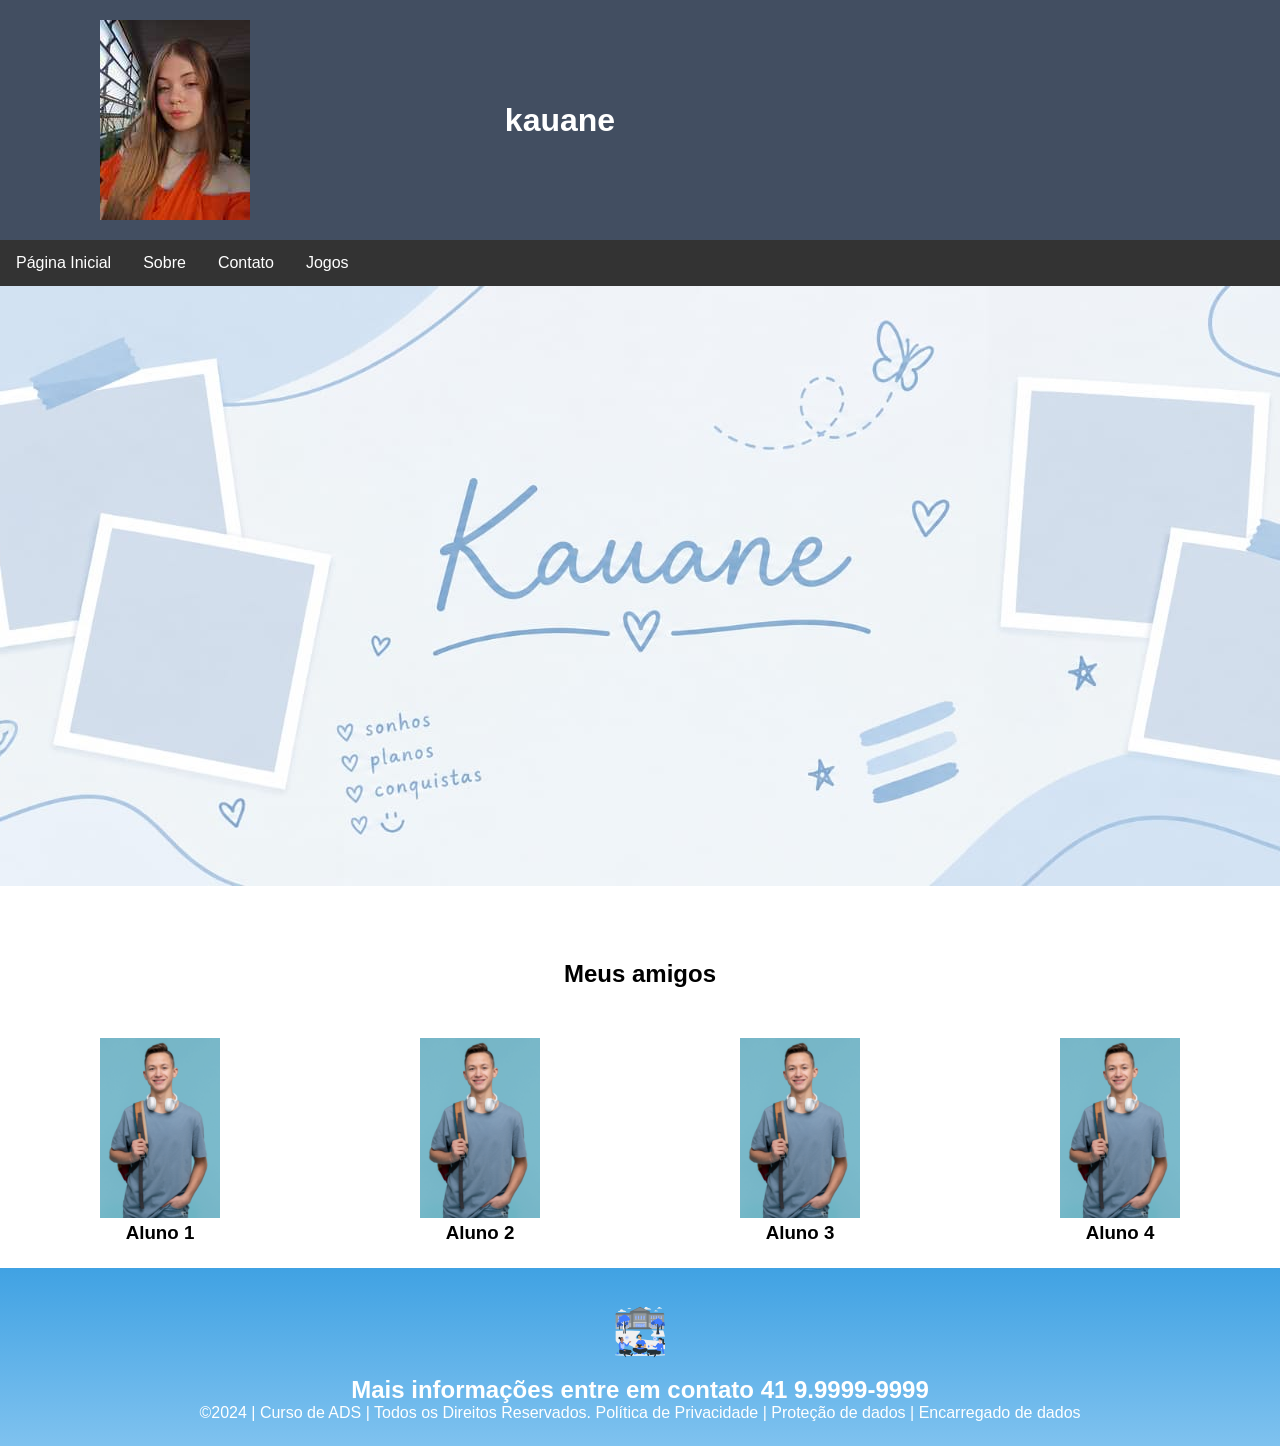
==== commit 329b45a1: "22" ====
--- a/index.html
+++ b/index.html
@@ -49,7 +49,7 @@
 <!--para aumentar os alunos copie a div no edidor que corresponda desde a foto
 até os icones abaixo - dúvidas chame o professor-->
 <section class="estudante">
-<h1 class="estudante_titulo">Alunos em destaque 2026</h1>
+<h1 class="estudante_titulo">Meus amigos</h1>
 <p> </p>
 <div class="estudantes_todos">
 <div class="estudante-div">
